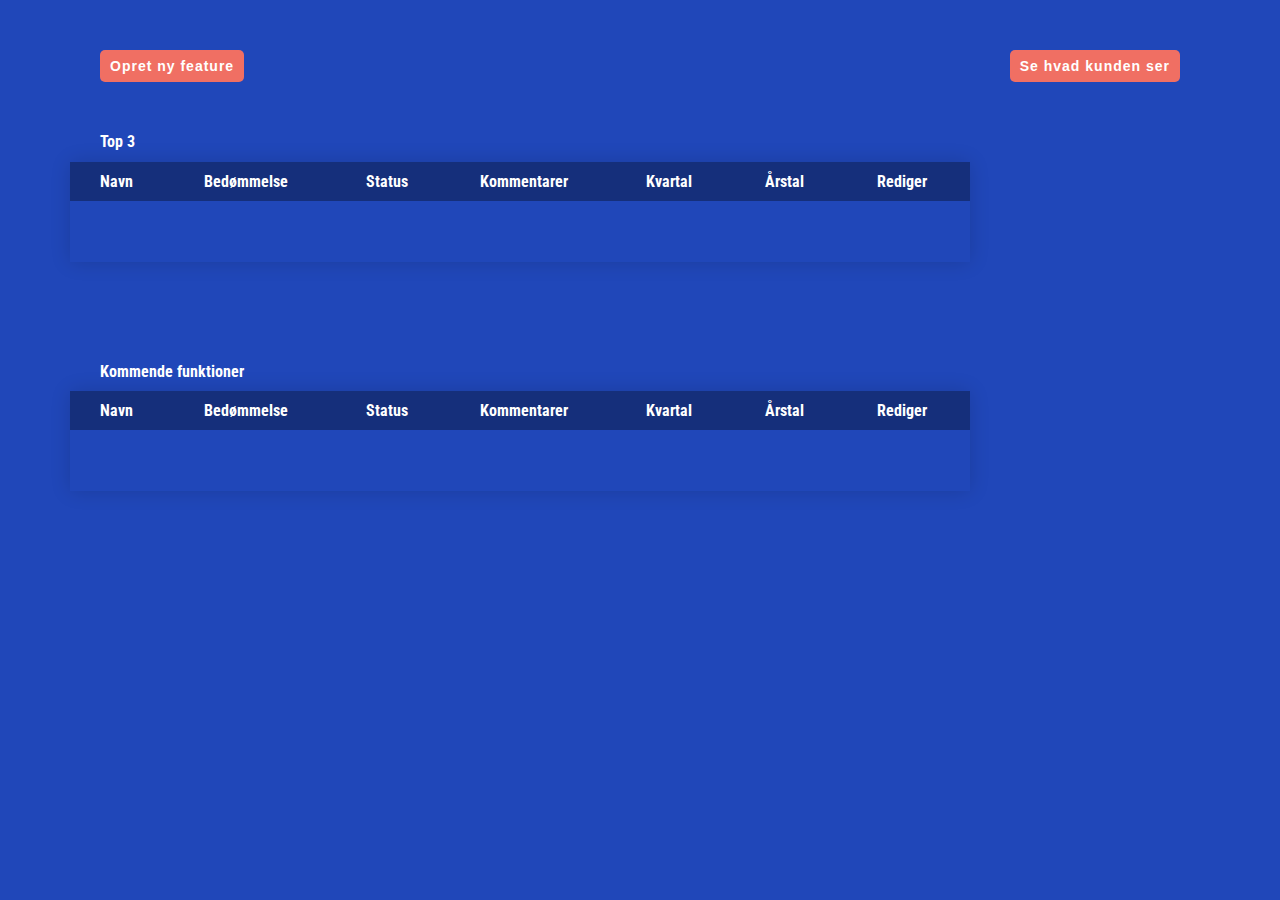
==== index.html @ 2de2a7f0 "name change" ====
<!DOCTYPE html>
<html lang="en">
<head>
    <meta charset="UTF-8">
    <meta http-equiv="X-UA-Compatible" content="IE=edge">
    <meta name="viewport" content="width=device-width, initial-scale=1.0">
    <title>Medarbejder</title>
    <link rel="stylesheet" type="text/css" href="styles.css" />
    <link rel="stylesheet" href="https://cdnjs.cloudflare.com/ajax/libs/font-awesome/4.7.0/css/font-awesome.min.css">
    <link href='https://fonts.googleapis.com/css?family=Roboto' rel='stylesheet'>
    <link href='https://fonts.googleapis.com/css?family=Roboto Condensed' rel='stylesheet'>
</head>
<body>
    <button id="opretBTN">Opret ny feature</button>
    <button id="switchBTN" onclick="window.location.href='customer.html'">Se hvad kunden ser</button>
    <div class ="headerTitle">
        <h1>Top 3</h1>
    </div>

    <div id="myModal" class="modal">
      <div class="modal-content">
        <h2>Oprettelse af nye features</h2>
        <p>Herunder kan du oprette nye features</p>
        <form id="form" >
            <div class="modal-div">
              <div class="modalDivName">
                 <label for="navn">Navn:</label>
                  <input type="text" id="name" name="navn" >
                </div>
                <div class="modalDivStatus">
                  <label for="taskStatus">Status:</label>
                    <select name="taskStatus" id="dropbtn" >
                      <option value="">Vælg</option>
                      <option value="0">Ventende</option>
                      <option value="1">Igangværende</option>
                    </select>
                </div>
                <div class="modalDivDesc">
                  <label for="beskrivelse">Beskrivelse:</label>
                  <textarea name="beskrivelse" id="description" cols="30" rows="5" ></textarea>
                </div>
                <div class="modalDivDate">
                  <label for="dato">Dato:</label>
                  <input type="date" id="date" name="dato" >
                </div>
              </div>
              <div class="divBTNS">
                <button class="cancelBTN">Annuller</button>
                <input type="submit" class="saveBTN">
              </div>
            </div>
        </form>
      </div>
    </div>

    <div class="table">
      <table class="content-table-top3">
        <thead>
          <tr>
            <th>Navn</th>
            <th>Bedømmelse</th>
            <th>Status</th>
            <th>Kommentarer</th>
            <th>Kvartal</th>
            <th>Årstal</th>
            <th>Rediger</th>
          </tr>
        </thead>
        <tbody id="dataTop3">
        </tbody>
      </table>
    </div>

      <div class ="headerTitle">
        <h1>Kommende funktioner</h1>
      </div>
      <div class="table">
        <table class="content-table">
          <thead>
            <tr>
              <th>Navn</th>
              <th>Bedømmelse</th>
              <th>Status</th>
              <th>Kommentarer</th>
              <th>Kvartal</th>
              <th>Årstal</th>
              <th>Rediger</th>
            </tr>
          </thead>
          <tbody id="mainTableRows">
          </tbody>
        </table>
      </div>
</body>
</html>

<script text="javascript">

  /* opret ny opgave */
  let modal = document.getElementById("myModal");
  let btn = document.getElementById("opretBTN");
  let cancel = document.getElementsByClassName("cancelBTN")[0];
  let save = document.getElementsByClassName("saveBTN")[0];

  btn.onclick = function() {
    modal.style.display = "block";
  };

  cancel.onclick = function() {
    modal.style.display = "none";
  };

  save.onclick = function() {
    let a = document.forms["form"]["name"].value;
    let b = document.forms["form"]["taskStatus"].value;
    let c = document.forms["form"]["beskrivelse"].value;
    let d = document.forms["form"]["dato"].value;
    
    if( a == ""){
      alert("Navn skal være udfyldt");
      return false;
    } else if(b == "") {
      alert("Status skal være udfyldt");
      return false;
    } else if(c == "") {
      alert("Beskrivelse skal være udfyldt");
      return false;
    } else if(d == "") {
      alert("dato skal være udfyldt");
      return false;
    } else{
      alert("Ny feature oprettet");
    modal.style.display = "none";
    }
  };

  window.onclick = function(event) {
    if (event.target == modal) {  
      modal.style.display = "none";
    }
  };


  /* ajax GET kald */
  let ajax = new XMLHttpRequest();
  ajax.open("GET", "http://localhost/ForbedringerEksamen/dbCon/Api.php?action=jointasks", true);
  ajax.send();

  /* modtager respons fra Api.php */
  ajax.onreadystatechange = function(){
    if(this.readyState == 4 && this.status == 200) {
      console.log(this.responseText);
      let data = JSON.parse(this.responseText);
      console.log(data);

      /* html værdier for <tbody> */
      let html = "";
      
      /* Hack til at tilgå objektet rigtigt */
      var dataTasks = data.tasks;

      console.log(dataTasks);

      /* Sorterer datoerne kronologisk */
      function byDate(a, b) {
        return new Date(a.dato).valueOf() - new Date(b.dato).valueOf(); 
      } 

      /* console.log(dataTasks.sort(byDate)); */

      /* Tæller hvor mange bedømmelser hver task har fået gennem bedømmelses_id, som definerer hvilken task bedømmelserne hører til, og selve bedømmelsen fra den joinede tabel,
       som skal være en bolean. Den viser flere af de samme rækker, da en task har flere bedømmelser og jeg har ikke fået sorteret det.
       Jeg er ikke blevet færdig med, men lader det stå. */
      let countOccurrencesOfEvaluations = () => {
          let map = {};
          for ( var i = 0; i < dataTasks.length; i++ ) {
              map[dataTasks[i].bedømmelse_id] = ~~map[dataTasks[i].bedømmelse] + 1;
              console.log(JSON.stringify(dataTasks[i].bedømmelse_id + ":" + dataTasks[i].bedømmelse));
          }
          return map;
      }

      var result = countOccurrencesOfEvaluations(dataTasks);
      console.log(JSON.stringify(result));
      console.log(result);

      let { "1": bedømmelse_id, ...rest } = result;
      let obj = { "0": 1, ...rest }

      console.log(JSON.stringify(obj));

     var top3DateFilter = dataTasks.sort(byDate);
     console.log(top3DateFilter);

     var top3DatatasksSliced = top3DateFilter.slice(0,3);

     console.log(top3DatatasksSliced);

     for (var key in dataTasks) {
      console.log(key);
      console.log([key]);
     }


      /* looper gennem dataen */
      for (let i = 0; i < top3DatatasksSliced.length; i++)
      {
        /* Henter dataen fra tabellerne og sætter dem ind i variabler */
        let name = top3DatatasksSliced[i].navn;
        let eval = top3DatatasksSliced[i].bedømmelse;
        var eval_counted = result[i];
        let eval_id = top3DatatasksSliced[i].bedømmelse_id;
        let status = top3DatatasksSliced[i].taskStatus;
        let date = top3DatatasksSliced[i].dato;
        let comment = top3DatatasksSliced[i].kommentar;
        
        console.log(eval_counted);

        /* Ternary operator for status, fungerer som en if-statement. Hvis status er 1 printer den igangværende, hvis status er andet end 1 printer den ventende */
        let statusCurrentWaiting = (status == 1) ? "Igangværende":"Ventende";

        /* Dato split. Splitter datoen ind i år, måneder, dage */
        let dateSplit = date.split("-");
        let year = dateSplit[0];
        let month = dateSplit[1];
        let day = dateSplit[2];

        /* sorterer måneder ind i kvartaler med en if-statement */
        let findQuarter = (monthQuarter = 1) => {
          if (monthQuarter <= 3) {
              return 1
          } else if (monthQuarter <= 6) {
              return 2
          } else if (monthQuarter <= 9) {
              return 3
          } else if (monthQuarter <= 12) {
              return 4
          }
        };
        /* console.log(findQuarter(month)); */

        /* appender til html */
        html += "<tr>";
          html += "<td>" + name + "</td>";
          html += "<td>" + eval_counted + "</td>";
          html += "<td>" + statusCurrentWaiting + "</td>";
          html += '<td><i class="fa fa-comments" aria-hidden="true" style="font-size:20px"></i>' + comment + '</td>';
          html += "<td>" + findQuarter(month); + "</td>";
          html += "<td>" + year + "</td>";
          html += '<td><span class="dropdownEditArrow"><i class="fa fa-angle-down" style="font-size:36px"></i></span></td>';
        html += "</tr>";
        html += '<tr class="dropdownEditDiv">';
          html += '<td ><p>Navn</p><input type="text" id="name" name="name1"></td>';
          html += '<td ><p>Status</p><input type="text" id="status" name="status1"></td>';
          html += '<td ><p>Beskrivelse</p><input type="text" id="description" name="description1"></td>';
          html += '<td ><p>Dato</p><input type="text" id="date" name="date1"></td>';
          html += '<td ><button class="dropdownDivCancelBtn">Annuller</button><button class="dropdownDivCloseBtn">Gem</button></td>';
        html += "</tr>";
      };

      /* erstater <tbody> af <table> */
      document.getElementById("dataTop3").innerHTML += html;

      /* Laver dropdown rediger bokse til hver af taskene */
      let dropdownEditArrow = document.querySelectorAll(".dropdownEditArrow");
      let dropdownEditBox = document.getElementsByClassName("dropdownEditDiv");
      let dropdownDivCloseBtn = document.getElementsByClassName("dropdownDivCloseBtn");
      let dropdownDivCancelBtn = document.getElementsByClassName("dropdownDivCancelBtn");
      
      for (let i = 0; i < dropdownEditArrow.length; i++) {
        dropdownEditArrow[i].addEventListener("click", openDropdownBox);
        dropdownDivCloseBtn[i].addEventListener("click", closeDropdownBox);
        dropdownDivCancelBtn[i].addEventListener("click", cancelCloseDropdownBox);

        function openDropdownBox() {
          dropdownEditBox[i].style.display = "block";
        };

        function closeDropdownBox() {
          if( document.getElementById('name').value == ""){
            alert("Navn skal være udfyldt");
            return false;
          } else if(document.getElementById('status').value == "") {
            alert("Status skal være udfyldt");
            return false;
          } else if(document.getElementById('description').value == "") {
            alert("Beskrivelse skal være udfyldt");
            return false;
          } else if(document.getElementById('date').value == "") {
            alert("dato skal være udfyldt");
            return false;
          } else{
            alert("Ny feature oprettet");
            dropdownEditBox[i].style.display = "none";
          }
        };

        function cancelCloseDropdownBox() {
          dropdownEditBox[i].style.display = "none";
        };
      }; 
    };
    

    /* html værdier for <tbody> */
    let html = "";

        /* looper gennem dataen */
    for (let i = 0; i < dataTasks.length; i++)
    {
      /* Henter dataen fra tabellerne og sætter dem ind i variabler */
      let name = dataTasks[i].navn;
      let eval = dataTasks[i].bedømmelse;
      let eval_counted = result[i];
      let eval_id = dataTasks[i].bedømmelse_id;
      let status = dataTasks[i].taskStatus;
      let date = dataTasks[i].dato;
      let comment = dataTasks[i].kommentar;

      /* Ternary operator for status, fungerer som en if-statement, fylder bare ikke så meget. Hvis status er 1 printer den igangværende, hvis status er andet end 1 printer den ventende */
      let statusCurrentWaiting = (status == 1) ? "Igangværende":"Ventende";

      /* Dato split. Splitter datoen ind i år, måneder, dage */
      let dateSplit = date.split("-");
      let year = dateSplit[0];
      let month = dateSplit[1];
      let day = dateSplit[2];

      /* sorterer måneder ind i kvartaler med en if-statement */
      let findQuarter = (monthQuarter = 1) => {
        if (monthQuarter <= 3) {
            return 1
        } else if (monthQuarter <= 6) {
            return 2
        } else if (monthQuarter <= 9) {
            return 3
        } else if (monthQuarter <= 12) {
            return 4
        }
      };
      /* console.log(findQuarter(month)); */

      /* appender til html */
      html += "<tr>";
        html += "<td>" + name + "</td>";
        html += "<td>" + eval_counted + "</td>";
        html += "<td>" + statusCurrentWaiting + "</td>";
        html += '<td><i class="fa fa-comments" aria-hidden="true" style="font-size:20px"></i>' + comment + '</td>';
        html += "<td>" + findQuarter(month); + "</td>";
        html += "<td>" + year + "</td>";
        html += '<td><span class="dropdownEditArrow"><i class="fa fa-angle-down" style="font-size:36px"></i></span></td>';
      html += "</tr>";
      html += '<tr class="dropdownEditDiv">';
        html += '<td ><p>Navn</p><input type="text" id="name" name="name1"></td>';
        html += '<td ><p>Status</p><input type="text" id="status" name="status1"></td>';
        html += '<td ><p>Beskrivelse</p><input type="text" id="description" name="description1"></td>';
        html += '<td ><p>Dato</p><input type="text" id="date" name="date1"></td>';
        html += '<td ><button class="dropdownDivCancelBtn">Annuller</button><button class="dropdownDivCloseBtn">Gem</button></td>';
      html += "</tr>";
    };

    /* erstater <tbody> af <table> */
    document.getElementById("mainTableRows").innerHTML += html;

    /* Laver dropdown rediger bokse til hver af taskene */
    let dropdownEditArrow = document.querySelectorAll(".dropdownEditArrow");
    let dropdownEditBox = document.getElementsByClassName("dropdownEditDiv");
    let dropdownDivCloseBtn = document.getElementsByClassName("dropdownDivCloseBtn");
    let dropdownDivCancelBtn = document.getElementsByClassName("dropdownDivCancelBtn");
    
    for (let i = 0; i < dropdownEditArrow.length; i++) {
      dropdownEditArrow[i].addEventListener("click", openDropdownBox);
      dropdownDivCloseBtn[i].addEventListener("click", closeDropdownBox);
      dropdownDivCancelBtn[i].addEventListener("click", cancelCloseDropdownBox);

      function openDropdownBox() {
        dropdownEditBox[i].style.display = "block";
      };

      function closeDropdownBox() {
        if( document.getElementById('name').value == ""){
          alert("Navn skal være udfyldt");
          return false;
        } else if(document.getElementById('status').value == "") {
          alert("Status skal være udfyldt");
          return false;
        } else if(document.getElementById('description').value == "") {
          alert("Beskrivelse skal være udfyldt");
          return false;
        } else if(document.getElementById('date').value == "") {
          alert("dato skal være udfyldt");
          return false;
        } else{
          alert("Ny feature oprettet");
          dropdownEditBox[i].style.display = "none";
        }
      };

      function cancelCloseDropdownBox() {
        dropdownEditBox[i].style.display = "none";
      };
    
    }; 
  };
 




  /* ajax POST kald. Virker ikke helt. Returnerer null i database, Det har noget med dato datatypen. har ikke nået at kigge på det. */
  let form = document.querySelector('#form');

  /* sætter en eventlistener på typen 'submit' i formen */
  form.addEventListener('submit',(e) => {
    e.preventDefault();  

    /* Laver en variabel, hvor dataen fra formen om bliver sat ind som et js objeckt */
    let formData = new FormData(form);

    /* Laver key/value pairs'ne om til et js objekt */
    let res = Object.fromEntries(formData);

    /* Laver js objektet om til et JSON objekt */
    let payload = JSON.stringify(res);
   /*  console.log(res);
    console.log(payload); */

    /* Tjekker dataen fra de forskellige inputs i formen */
    for (item of formData) {
      console.log(item[0],item[1]);
    }

    /* Sender JSON objektet til api url'en, sætter metoden som en post metode og sender variablen 'payload' med som 'body'. */
    fetch('http://localhost/ForbedringerEksamen/dbCon/Api.php?action=jointasks', {
      method:'POST',
      body: payload,
      headers: {
        'Accept': 'application/json',
        'content-Type': 'application/json'
      }
    })
    
    /* Tester om posten er succesfuld */
    .then((res) => {
      if (res.status === 200) {
        console.log("Post successfully created!")
      }
    })
      
    /* Fanger fejl hvis der er nogen */
    .catch((error) => {
      console.log(error)
    })

  });  
</script>
---- styles.css ----
:root {
--darkblue: #152F7B;
--red: #F06F63;
--green:#22C55E;
--white:#fff;
--yellow:#FFA614;
}

body {
    background-color: #2047B9;
    margin: 0;
}

html, 
p,
a,
label,
td {
    font-size: 16px !important;
font-family: 'Roboto' !important;
}

html, 
h1,
h2,
h3,
h4,
th {
font-family: 'Roboto Condensed' !important;
}


/* -----------------Employee------------------ */

#opretBTN {
    background-color: var(--red);
    color: var(--white);
    padding: 8px 10px;
    justify-content: center;
    margin: 50px 20px 0px 100px;
    font-weight: 600;
    font-size: 14px;
    letter-spacing: 1px;
    border-radius: 5px;
    cursor: pointer;
    border: none;
}

#switchBTN {
    background-color: var(--red);
    color: var(--white);
    padding: 8px 10px;
    justify-content: center;
    margin: 50px 100px 0px 100px;
    font-weight: 600;
    font-size: 14px;
    letter-spacing: 1px;
    border-radius: 5px;
    cursor: pointer;
    border: none;
    float: right;
}

.headerTitle {
    margin: 50px 20px 0px 100px;
    color: var(--white);
}

.modal {
    display: none;
    position: fixed;
    z-index: 1;
    left: 0;
    top: 0;
    width: 100%;
    height: 100%;
    overflow: auto;
    background-color: rgb(0,0,0);
    background-color: rgb(0,0,0, 0.4);
}

.modal-content {
    background-color: #FEFEFE;
    margin: 10% auto;
    padding: 20px;
    border: 1px solid #888;
    width: 70%;
    height: 40%;
}

.close {
    color: black;
    float: right;
    font-size: 28px;
    font-weight: bold;
}

.close:hover,
.close:focus {
    color: #aaa;
    text-decoration: none;
    cursor: pointer;
}

.modal-div {
    display: flex;
    justify-content: space-evenly;
    min-width: 200px;
    min-height: 180px;
}

.modal-content h2 {
    padding: .2em;
    font-size: 18px;
}

.modal-content p {
    padding: .2em;
    margin-bottom: 2em;
    font-size: 14px;
}

input {
    padding: .5em;
    border: solid 1px #999;
}

.divBTNS {
    height: 100px;
    width: 100%;
    float: right;
    display: flex;
    flex-direction: row;
    justify-content: flex-end;
    bottom: 5%;

}

.saveBTN {
    background-color: var(--green);
    color: var(--white);
    padding: 8px 38px;
    font-weight: 600;
    font-size: 14px;
    letter-spacing: 1px;
    text-transform: uppercase;
    border: none;
    border-radius: 3px;
    cursor: pointer;
    margin: 20px;

}

.cancelBTN {
    background-color: var(--red);
    color: var(--white);
    padding: 8px 10px;
    font-weight: 600;
    font-size: 14px;
    letter-spacing: 1px;
    text-transform: uppercase;
    border: none;
    border-radius: 3px;
    cursor: pointer;
    margin: 20px;
}

#name {
    width: 15em;
}

#date {
    width: 8em;
}

label {
    float: left;
}

.table {
    width: 900px;
    margin-bottom:100px;
}

.content-table-top3 {
    border-collapse: collapse;
    margin: 25px 0;
    font-size: 0.9em;
    width: 100%;
    border-radius: 5px 5px 0 0;
    box-shadow: 0 0 20px rgba(0, 0, 0, 0.15);
    margin: auto 70px;
    height: 100px;
}

.content-table-top3 thead tr {
    background-color: var(--darkblue);
    color: var(--white);
    text-align: left;
    font-weight: bold;
}

.content-table-top3 th,
.content-table-top3 td {
    padding: 10px 90px;
}

.content-table-top3 tbody tr {
    border-bottom: 1px solid #dddddd;
    background-color: #E8F3F4;
}

.content-table-top3 tbody tr:nth-of-type(even) {
    background-color: #FEFEFE;
}

.content-table-top3 tbody tr:nth-of-type(uneven) {
    background-color: #227178;
}

.content-table-top3 tbody tr.active-row {
    font-weight: bold;
    background-color: #FEFEFE;
}

.content-table {
    border-collapse: collapse;
    font-size: 0.9em;
    width: 100%;
    border-radius: 5px 5px 0 0;
    box-shadow: 0 0 20px rgba(0, 0, 0, 0.15);
    margin:  auto 70px;
    height: 100px;
}

.content-table thead tr {
    background-color: var(--darkblue);
    color: var(--white);
    text-align: left;
    font-weight: bold;
}

.content-table th,
.content-table td {
    padding: 10px 88px;
}

.content-table tbody tr {
    border-bottom: 1px solid #dddddd;
    background-color: #E8F3F4;
}

.content-table tbody tr:nth-of-type(even) {
    background-color: #FEFEFE;
}

.content-table tbody tr:nth-of-type(uneven) {
    background-color: #E8F3F4;
}

.content-table tbody tr.active-row {
    font-weight: bold;
    background-color: #FEFEFE;
}

.content-table-top3 th, .content-table th {
    font-size: 18px;
}

.dropdownEditArrow{
    cursor: pointer;
}

.dropdownEditDiv{
    display: none;
}

.dropdownEditDiv {
    background-color: white;
    position: relative;
    width: 0px;
}

.dropdownEditDiv td {
    background-color: #FEFEFE;
    padding: 10px 96px;
}

.dropdownDivCancelBtn{
    background-color: var(--red);
    color: var(--white);
    padding: 8px 6px;
    cursor: pointer;
    margin-bottom: 10px;
    margin-right: 8px;
    border: none;
}

.dropdownDivCloseBtn{
    background-color: var(--green);
    color: var(--white);
    padding: 8px 16px;
    cursor: pointer;
    border: none;
}



/* -----------------Customer------------------ */
.customer-box-container{
    padding-top: 5%;
    position: relative;
}

.customer-box{
    background-color: var(--darkblue);
    color: var(--white);
    width: 400px;
    padding: 10px;
    display: table;
}

.customer-box .overlay-link{
    color: var(--red);
    text-decoration: none;
    font-weight: bold;
    cursor: pointer;
    position: absolute;
}

.customer-publication{
    display: flex;
    background-color: var(--red);
    float: right;
    justify-content: center;
    width: 40%;
    margin: 5%;
}

.customer-publication .udgivelse{
    padding-right: 5%;
    padding-left: 5%;
}

#customer-data{
    display: grid;
    grid-template-columns: repeat(3, 1fr);
    gap: 5%;
    margin-right: 5%;
    margin-left: 5%;
    margin-bottom: 5%;
    position: absolute;
    width: 90%;
}

.status-funktion{
    color: var(--green);
}

#svg-line-box{
    position: absolute;
    z-index: -1;
    width: 100%;
    height: 100%;
}

.top-customer{
    padding-right: 5%;
    padding-left: 5%;
    padding-top: 5%;
    color: var(--white);
}

#workerBTN {
    height: 50px;
    background-color: var(--red);
    justify-content: center;
    color: var(--white);
    font-weight: bold;
    cursor: pointer;
    float: right;
    border: none;
    font-size: 14px;
    letter-spacing: 1px;
    border-radius: 5px;
    margin-top: -10%;
    padding: 8px 10px;
}

#overlay {
    position: fixed;
    display: none;
    width: 100%;
    height: 100%;
    top: 0;
    left: 0;
    right: 0;
    bottom: 0;
    background-color: rgba(0,0,0,0.5);
    z-index: 5;
    cursor: pointer;
}

#overlay-content h2{
    display: contents;
}

.overlay-box{
background-color: #2A5EF6;
color: white;
position: absolute;
top: 50%;
left: 50%;
transform: translate(-50%,-50%);
-ms-transform: translate(-50%,-50%);
width: 60%;
height: 45%;
padding: 5%;
}

.overlay-box h2 {
    padding-top: 90px;
}

.comment{
    display: flex;
}

#submitBTN{
    background-color: var(--red);
    color: var(--white);
    font-weight: bold;
    border: none;
    border-radius: 3px;
    cursor: pointer;
    align-self: flex-end;
    padding: 2%;
    margin-left: 2%;
}

.close{
    color: var(--red);
}


/* -----------------Media query------------------ */

@media (max-width: 1830px ) {
    .content-table-top3 th, .content-table-top3 td {
        padding: 10px 78px;
    }

    .dropdownEditDiv td {
        background-color: #FEFEFE;
        padding: 10px 86px;
    }

    .content-table th, .content-table td {
        padding: 10px 80px;
    }
}

@media (max-width: 1730px ) {
    .content-table-top3 th, .content-table-top3 td {
        padding: 10px 70px;
    }

    .dropdownEditDiv td {
        background-color: #FEFEFE;
        padding: 10px 72px;
    }

    .content-table th, .content-table td {
        padding: 10px 70px;
    }

}

@media (max-width: 1500px ) {
    .content-table-top3 th, .content-table-top3 td {
        padding: 10px 30px;
    }

    .content-table th, .content-table td {
        padding: 10px 30px;
    }

    .dropdownEditDiv td {
        background-color: #FEFEFE;
        padding: 10px 15px;
    }

    html, 
    h1,
    h2,
    h3,
    h4,
    th {
        font-size: 16px !important;
    }

    html, 
    p,
    a,
    label,
    td {
        font-size: 14px !important;
    }

    .dropdownDivCancelBtn{
    margin-right: 5px;
    }
}

@media (max-width: 1050px ) {

    .modal-div {
        display: block;
        justify-content: space-evenly;
        width: 50%;
    }

    .modal-content {
        height: 50%;
    }

    .modalDivName, .modalDivStatus, .modalDivDesc, .modalDivDate {
        margin-bottom: 10px;
    }

    .table {
        width: 300px;
    }

    .divBTNS {
        height: 0%;
        justify-content: flex-start;
    }

}

@media (max-width: 900px ) {
    .modal-div h2 {
        font-size: 18px;
    }

    .modal-content {
        height: 50%;
    }

    input {
        max-width: 95px;
    } 

    .content-table-top3 th, .content-table-top3 td {
        padding: 10px 15px;
    }

    .content-table-top3 {
        width: auto;
    }

    .content-table th, .content-table td {
        padding: 10px 15px;
    }

    .content-table {
        width: auto;
    }
}

@media (max-width: 500px ) {

    .dropdownEditDiv td {
        background-color: #FEFEFE;
        padding: 10px 30px;
    }

    .modal-content {
        height: 45%;
    }

    #description {
        min-width: 300px;
    } 

    th {
        display: none;
    }

    td {
        display: grid;
        grid-template-columns: 20ch auto;
        padding: 0.5rem 1rem;
    }


    td:first-child {
        padding-top: 1rem;
    }

    td:last-child {
        padding-top: 1rem;
    }

    td:nth-of-type(1)::before {
        content: "Navn: ";
        font-weight: 700;
    }

    td:nth-of-type(2)::before {
        content: "Bedømmelse: ";
        font-weight: 700;
    }

    td:nth-of-type(3)::before {
        content: "Status: ";
        font-weight: 700;
    }

    td:nth-of-type(4)::before {
        content: "Kommentarer: ";
        font-weight: 700;
    }

    td:nth-of-type(5)::before {
        content: "navn ";
        font-weight: 700;
    }

    .content-table-top3 th, .content-table-top3 td {
        padding: 10px 50px;
    }

    .content-table-top3 {
        width: auto;
    }

    .content-table th, .content-table td {
        padding: 10px 50px;
    }

    .content-table {
        width: auto;
    }

    .table {
        width: 800px;
    }
}
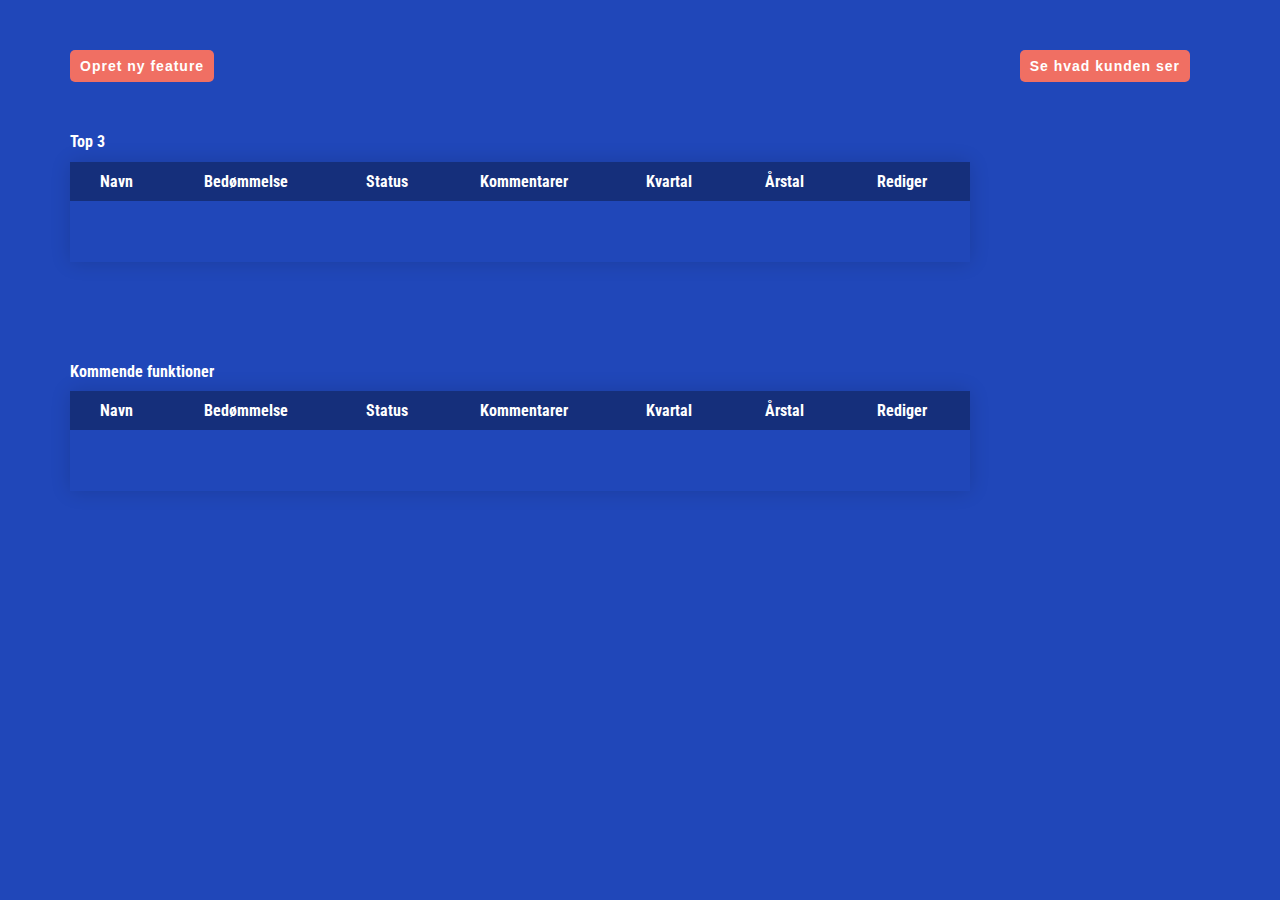
==== commit 4c668398: "name change" ====
--- a/index.html
+++ b/index.html
@@ -21,7 +21,7 @@
       <div class="modal-content">
         <h2>Oprettelse af nye features</h2>
         <p>Herunder kan du oprette nye features</p>
-        <form id="form" >
+        <form id="form" action="http://localhost/ForbedringerEksamen/dbCon/Api.php?action=addtasks" method="post" >
             <div class="modal-div">
               <div class="modalDivName">
                  <label for="navn">Navn:</label>
@@ -142,82 +142,189 @@
 
 
   /* ajax GET kald */
-  let ajax = new XMLHttpRequest();
-  ajax.open("GET", "http://localhost/ForbedringerEksamen/dbCon/Api.php?action=jointasks", true);
-  ajax.send();
-
-  /* modtager respons fra Api.php */
-  ajax.onreadystatechange = function(){
-    if(this.readyState == 4 && this.status == 200) {
-      console.log(this.responseText);
-      let data = JSON.parse(this.responseText);
-      console.log(data);
-
+  var index = ["jointasks","eval"];
+
+  for(let i = 0; i < index.length; i++){
+    let ajax = new XMLHttpRequest();
+    let url = "http://localhost/ForbedringerEksamen/dbCon/Api.php?action=" +index[i];
+    
+    ajax.open("GET", url, true);
+    ajax.send();
+
+    /* modtager respons fra Api.php */
+    ajax.onreadystatechange = function(){
+      if(this.readyState == 4 && this.status == 200) {
+        /* console.log(this.responseText); */
+        var data = JSON.parse(this.responseText);
+        /* console.log(data); */
+
+        /* html værdier for <tbody> */
+        let html = "";
+        
+        /* Hack til at tilgå objektet rigtigt */
+        var dataTasks = data.tasks;
+        var dataEval = data.eval;
+
+        var dataTasksAndEval = (dataTasks = dataTasks) ? dataTasks : dataEval;
+
+        /* console.log(dataTasksAndEval); */
+
+        let countOccurrencesOfEvaluations = (dataTasksAndEval) => {
+          let map = {};
+          for ( var i = 0; i < dataTasksAndEval.length; i++ ) {
+            /* console.log(dataTasksAndEval[i].bedømmelse_id) */
+              map[dataTasksAndEval[i].bedømmelse_id] = ~~map[dataTasksAndEval[i].bedømmelse] + 1;
+              /* console.log(dataTasksAndEval[i].bedømmelse_id + ":" + dataTasksAndEval[i].bedømmelse); */
+
+          }
+          return map;
+        }
+
+        /* console.log(countOccurrencesOfEvaluations(dataTasksAndEval)); */
+        
+        /* Sorterer datoerne kronologisk */
+        function byDate(a, b) {
+          return new Date(a.dato).valueOf() - new Date(b.dato).valueOf(); 
+        } 
+
+        /* console.log(dataTasks.sort(byDate)); */
+
+        var top3DateFilter = dataTasksAndEval.sort(byDate);
+        /* console.log(top3DateFilter); */
+
+        var top3DatatasksSliced = top3DateFilter.slice(0,3);
+
+       /*  console.log(top3DatatasksSliced); */
+
+        const array = Array(6)
+          .fill()
+          .map(() => Math.floor(20 * Math.random()));
+        console.log(array);
+
+        array.sort(function(a, b){return b-a});
+
+        const array1 = Array(6)
+          .fill()
+          .map(() => Math.floor(20 * Math.random()));
+        console.log(array1);
+
+        array1.sort(function(a, b){return b-a});
+
+        /* looper gennem dataen */
+        for (let i = 0; i < top3DatatasksSliced.length; i++)
+        {
+          /* Henter dataen fra tabellerne og sætter dem ind i variabler */
+          let name = dataTasksAndEval[i].navn;
+          let eval = top3DatatasksSliced[i].bedømmelse;
+          var eval_counted = array1[i];
+          let eval_id = top3DatatasksSliced[i].bedømmelse_id;
+          let status = top3DatatasksSliced[i].taskStatus;
+          let date = top3DatatasksSliced[i].dato;
+          let comment = array[i];
+
+          console.log(comment);
+          
+
+          /* Ternary operator for status, fungerer som en if-statement. Hvis status er 1 printer den igangværende, hvis status er andet end 1 printer den ventende */
+          let statusCurrentWaiting = (status == 1) ? "Igangværende":"Ventende";
+
+          /* let commentEmptyShow = (comment === "undefined") ? comment:"";
+
+          let evalEmptyShow = (eval_counted === "undefined") ?  eval_counted:" ";
+ */
+          /* Dato split. Splitter datoen ind i år, måneder, dage */
+          let dateSplit = date.split("-");
+          let year = dateSplit[0];
+          let month = dateSplit[1];
+          let day = dateSplit[2];
+
+          /* sorterer måneder ind i kvartaler med en if-statement */
+          let findQuarter = (monthQuarter = 1) => {
+            if (monthQuarter <= 3) {
+                return 1
+            } else if (monthQuarter <= 6) {
+                return 2
+            } else if (monthQuarter <= 9) {
+                return 3
+            } else if (monthQuarter <= 12) {
+                return 4
+            }
+          };
+          /* console.log(findQuarter(month)); */
+
+          /* appender til html */
+          html += "<tr>";
+            html += "<td>" + name + "</td>";
+            html += "<td>" + eval_counted + "</td>";
+            html += "<td>" + statusCurrentWaiting + "</td>";
+            html += '<td><i class="fa fa-comments" aria-hidden="true" style="font-size:20px"></i> ' + comment + '</td>';
+            html += "<td>" + findQuarter(month); + "</td>";
+            html += "<td>" + year + "</td>";
+            html += '<td><span class="dropdownEditArrow"><i class="fa fa-angle-down" style="font-size:36px"></i></span></td>';
+          html += "</tr>";
+          html += '<tr class="dropdownEditDiv"><form action="http://localhost/ForbedringerEksamen/dbCon/Api.php?action=updatetasks" method="PUT">';
+            html += '<td ><p>Navn</p><input type="text" id="name" name="name1"></td>';
+            html += '<td ><p>Status</p><input type="text" id="status" name="status1"></td>';
+            html += '<td ><p>Beskrivelse</p><input type="text" id="description" name="description1"></td>';
+            html += '<td ><p>Dato</p><input type="text" id="date" name="date1"></td>';
+            html += '<td ><button class="dropdownDivCancelBtn">Annuller</button><button class="dropdownDivCloseBtn" type="submit">Gem</button></td>';
+          html += "</form></tr>";
+        };
+
+        /* erstater <tbody> af <table> */
+        document.getElementById("dataTop3").innerHTML += html;
+
+        /* Laver dropdown rediger bokse til hver af taskene */
+        let dropdownEditArrow = document.querySelectorAll(".dropdownEditArrow");
+        let dropdownEditBox = document.getElementsByClassName("dropdownEditDiv");
+        let dropdownDivCloseBtn = document.getElementsByClassName("dropdownDivCloseBtn");
+        let dropdownDivCancelBtn = document.getElementsByClassName("dropdownDivCancelBtn");
+        
+        for (let i = 0; i < dropdownEditArrow.length; i++) {
+          dropdownEditArrow[i].addEventListener("click", openDropdownBox);
+          dropdownDivCloseBtn[i].addEventListener("click", closeDropdownBox);
+          dropdownDivCancelBtn[i].addEventListener("click", cancelCloseDropdownBox);
+
+          function openDropdownBox() {
+            dropdownEditBox[i].style.display = "block";
+          };
+
+          function closeDropdownBox() {
+            if( document.getElementById('name').value != ""){
+            alert("Ny feature oprettet");
+            dropdownEditBox[i].style.display = "none";
+          }
+          };
+
+          function cancelCloseDropdownBox() {
+            dropdownEditBox[i].style.display = "none";
+          };
+        }; 
+      };
+      
+      
       /* html værdier for <tbody> */
       let html = "";
-      
-      /* Hack til at tilgå objektet rigtigt */
-      var dataTasks = data.tasks;
-
-      console.log(dataTasks);
-
-      /* Sorterer datoerne kronologisk */
-      function byDate(a, b) {
-        return new Date(a.dato).valueOf() - new Date(b.dato).valueOf(); 
-      } 
-
-      /* console.log(dataTasks.sort(byDate)); */
-
-      /* Tæller hvor mange bedømmelser hver task har fået gennem bedømmelses_id, som definerer hvilken task bedømmelserne hører til, og selve bedømmelsen fra den joinede tabel,
-       som skal være en bolean. Den viser flere af de samme rækker, da en task har flere bedømmelser og jeg har ikke fået sorteret det.
-       Jeg er ikke blevet færdig med, men lader det stå. */
-      let countOccurrencesOfEvaluations = () => {
-          let map = {};
-          for ( var i = 0; i < dataTasks.length; i++ ) {
-              map[dataTasks[i].bedømmelse_id] = ~~map[dataTasks[i].bedømmelse] + 1;
-              console.log(JSON.stringify(dataTasks[i].bedømmelse_id + ":" + dataTasks[i].bedømmelse));
-          }
-          return map;
-      }
-
-      var result = countOccurrencesOfEvaluations(dataTasks);
-      console.log(JSON.stringify(result));
-      console.log(result);
-
-      let { "1": bedømmelse_id, ...rest } = result;
-      let obj = { "0": 1, ...rest }
-
-      console.log(JSON.stringify(obj));
-
-     var top3DateFilter = dataTasks.sort(byDate);
-     console.log(top3DateFilter);
-
-     var top3DatatasksSliced = top3DateFilter.slice(0,3);
-
-     console.log(top3DatatasksSliced);
-
-     for (var key in dataTasks) {
-      console.log(key);
-      console.log([key]);
-     }
-
-
-      /* looper gennem dataen */
-      for (let i = 0; i < top3DatatasksSliced.length; i++)
+
+          /* looper gennem dataen */
+      for (let i = 0; i < dataTasksAndEval.length; i++)
       {
         /* Henter dataen fra tabellerne og sætter dem ind i variabler */
-        let name = top3DatatasksSliced[i].navn;
-        let eval = top3DatatasksSliced[i].bedømmelse;
-        var eval_counted = result[i];
-        let eval_id = top3DatatasksSliced[i].bedømmelse_id;
-        let status = top3DatatasksSliced[i].taskStatus;
-        let date = top3DatatasksSliced[i].dato;
-        let comment = top3DatatasksSliced[i].kommentar;
-        
-        console.log(eval_counted);
-
-        /* Ternary operator for status, fungerer som en if-statement. Hvis status er 1 printer den igangværende, hvis status er andet end 1 printer den ventende */
+        let name = dataTasksAndEval[i].navn;
+        let eval = dataTasksAndEval[i].bedømmelse;
+        let eval_counted = dataTasksAndEval[i].bedømmelse_id;
+        let eval_id = dataTasksAndEval[i].bedømmelse_id;
+        let status = dataTasksAndEval[i].taskStatus;
+        let date = dataTasksAndEval[i].dato;
+        let comment = dataTasksAndEval[i].kommentar;
+
+        /* Ternary operator for status, fungerer som en if-statement, fylder bare ikke så meget. Hvis status er 1 printer den igangværende, hvis status er andet end 1 printer den ventende */
         let statusCurrentWaiting = (status == 1) ? "Igangværende":"Ventende";
+
+        let commentEmptyShow = (comment === "undefined") ? comment:"";
+
+        let evalEmptyShow = (eval_counted === "undefined") ?  eval_counted:"";
+
 
         /* Dato split. Splitter datoen ind i år, måneder, dage */
         let dateSplit = date.split("-");
@@ -242,9 +349,9 @@
         /* appender til html */
         html += "<tr>";
           html += "<td>" + name + "</td>";
-          html += "<td>" + eval_counted + "</td>";
+          html += "<td>" + evalEmptyShow + "</td>";
           html += "<td>" + statusCurrentWaiting + "</td>";
-          html += '<td><i class="fa fa-comments" aria-hidden="true" style="font-size:20px"></i>' + comment + '</td>';
+          html += '<td><i class="fa fa-comments" aria-hidden="true" style="font-size:20px"></i>' + commentEmptyShow + '</td>';
           html += "<td>" + findQuarter(month); + "</td>";
           html += "<td>" + year + "</td>";
           html += '<td><span class="dropdownEditArrow"><i class="fa fa-angle-down" style="font-size:36px"></i></span></td>';
@@ -259,7 +366,7 @@
       };
 
       /* erstater <tbody> af <table> */
-      document.getElementById("dataTop3").innerHTML += html;
+      document.getElementById("mainTableRows").innerHTML += html;
 
       /* Laver dropdown rediger bokse til hver af taskene */
       let dropdownEditArrow = document.querySelectorAll(".dropdownEditArrow");
@@ -276,181 +383,12 @@
           dropdownEditBox[i].style.display = "block";
         };
 
-        function closeDropdownBox() {
-          if( document.getElementById('name').value == ""){
-            alert("Navn skal være udfyldt");
-            return false;
-          } else if(document.getElementById('status').value == "") {
-            alert("Status skal være udfyldt");
-            return false;
-          } else if(document.getElementById('description').value == "") {
-            alert("Beskrivelse skal være udfyldt");
-            return false;
-          } else if(document.getElementById('date').value == "") {
-            alert("dato skal være udfyldt");
-            return false;
-          } else{
-            alert("Ny feature oprettet");
-            dropdownEditBox[i].style.display = "none";
-          }
-        };
-
         function cancelCloseDropdownBox() {
           dropdownEditBox[i].style.display = "none";
         };
+      
       }; 
     };
-    
-
-    /* html værdier for <tbody> */
-    let html = "";
-
-        /* looper gennem dataen */
-    for (let i = 0; i < dataTasks.length; i++)
-    {
-      /* Henter dataen fra tabellerne og sætter dem ind i variabler */
-      let name = dataTasks[i].navn;
-      let eval = dataTasks[i].bedømmelse;
-      let eval_counted = result[i];
-      let eval_id = dataTasks[i].bedømmelse_id;
-      let status = dataTasks[i].taskStatus;
-      let date = dataTasks[i].dato;
-      let comment = dataTasks[i].kommentar;
-
-      /* Ternary operator for status, fungerer som en if-statement, fylder bare ikke så meget. Hvis status er 1 printer den igangværende, hvis status er andet end 1 printer den ventende */
-      let statusCurrentWaiting = (status == 1) ? "Igangværende":"Ventende";
-
-      /* Dato split. Splitter datoen ind i år, måneder, dage */
-      let dateSplit = date.split("-");
-      let year = dateSplit[0];
-      let month = dateSplit[1];
-      let day = dateSplit[2];
-
-      /* sorterer måneder ind i kvartaler med en if-statement */
-      let findQuarter = (monthQuarter = 1) => {
-        if (monthQuarter <= 3) {
-            return 1
-        } else if (monthQuarter <= 6) {
-            return 2
-        } else if (monthQuarter <= 9) {
-            return 3
-        } else if (monthQuarter <= 12) {
-            return 4
-        }
-      };
-      /* console.log(findQuarter(month)); */
-
-      /* appender til html */
-      html += "<tr>";
-        html += "<td>" + name + "</td>";
-        html += "<td>" + eval_counted + "</td>";
-        html += "<td>" + statusCurrentWaiting + "</td>";
-        html += '<td><i class="fa fa-comments" aria-hidden="true" style="font-size:20px"></i>' + comment + '</td>';
-        html += "<td>" + findQuarter(month); + "</td>";
-        html += "<td>" + year + "</td>";
-        html += '<td><span class="dropdownEditArrow"><i class="fa fa-angle-down" style="font-size:36px"></i></span></td>';
-      html += "</tr>";
-      html += '<tr class="dropdownEditDiv">';
-        html += '<td ><p>Navn</p><input type="text" id="name" name="name1"></td>';
-        html += '<td ><p>Status</p><input type="text" id="status" name="status1"></td>';
-        html += '<td ><p>Beskrivelse</p><input type="text" id="description" name="description1"></td>';
-        html += '<td ><p>Dato</p><input type="text" id="date" name="date1"></td>';
-        html += '<td ><button class="dropdownDivCancelBtn">Annuller</button><button class="dropdownDivCloseBtn">Gem</button></td>';
-      html += "</tr>";
-    };
-
-    /* erstater <tbody> af <table> */
-    document.getElementById("mainTableRows").innerHTML += html;
-
-    /* Laver dropdown rediger bokse til hver af taskene */
-    let dropdownEditArrow = document.querySelectorAll(".dropdownEditArrow");
-    let dropdownEditBox = document.getElementsByClassName("dropdownEditDiv");
-    let dropdownDivCloseBtn = document.getElementsByClassName("dropdownDivCloseBtn");
-    let dropdownDivCancelBtn = document.getElementsByClassName("dropdownDivCancelBtn");
-    
-    for (let i = 0; i < dropdownEditArrow.length; i++) {
-      dropdownEditArrow[i].addEventListener("click", openDropdownBox);
-      dropdownDivCloseBtn[i].addEventListener("click", closeDropdownBox);
-      dropdownDivCancelBtn[i].addEventListener("click", cancelCloseDropdownBox);
-
-      function openDropdownBox() {
-        dropdownEditBox[i].style.display = "block";
-      };
-
-      function closeDropdownBox() {
-        if( document.getElementById('name').value == ""){
-          alert("Navn skal være udfyldt");
-          return false;
-        } else if(document.getElementById('status').value == "") {
-          alert("Status skal være udfyldt");
-          return false;
-        } else if(document.getElementById('description').value == "") {
-          alert("Beskrivelse skal være udfyldt");
-          return false;
-        } else if(document.getElementById('date').value == "") {
-          alert("dato skal være udfyldt");
-          return false;
-        } else{
-          alert("Ny feature oprettet");
-          dropdownEditBox[i].style.display = "none";
-        }
-      };
-
-      function cancelCloseDropdownBox() {
-        dropdownEditBox[i].style.display = "none";
-      };
-    
-    }; 
   };
  
-
-
-
-
-  /* ajax POST kald. Virker ikke helt. Returnerer null i database, Det har noget med dato datatypen. har ikke nået at kigge på det. */
-  let form = document.querySelector('#form');
-
-  /* sætter en eventlistener på typen 'submit' i formen */
-  form.addEventListener('submit',(e) => {
-    e.preventDefault();  
-
-    /* Laver en variabel, hvor dataen fra formen om bliver sat ind som et js objeckt */
-    let formData = new FormData(form);
-
-    /* Laver key/value pairs'ne om til et js objekt */
-    let res = Object.fromEntries(formData);
-
-    /* Laver js objektet om til et JSON objekt */
-    let payload = JSON.stringify(res);
-   /*  console.log(res);
-    console.log(payload); */
-
-    /* Tjekker dataen fra de forskellige inputs i formen */
-    for (item of formData) {
-      console.log(item[0],item[1]);
-    }
-
-    /* Sender JSON objektet til api url'en, sætter metoden som en post metode og sender variablen 'payload' med som 'body'. */
-    fetch('http://localhost/ForbedringerEksamen/dbCon/Api.php?action=jointasks', {
-      method:'POST',
-      body: payload,
-      headers: {
-        'Accept': 'application/json',
-        'content-Type': 'application/json'
-      }
-    })
-    
-    /* Tester om posten er succesfuld */
-    .then((res) => {
-      if (res.status === 200) {
-        console.log("Post successfully created!")
-      }
-    })
-      
-    /* Fanger fejl hvis der er nogen */
-    .catch((error) => {
-      console.log(error)
-    })
-
-  });  
 </script>
--- a/styles.css
+++ b/styles.css
@@ -37,7 +37,7 @@
     color: var(--white);
     padding: 8px 10px;
     justify-content: center;
-    margin: 50px 20px 0px 100px;
+    margin: 50px 20px 0px 70px;
     font-weight: 600;
     font-size: 14px;
     letter-spacing: 1px;
@@ -51,7 +51,7 @@
     color: var(--white);
     padding: 8px 10px;
     justify-content: center;
-    margin: 50px 100px 0px 100px;
+    margin: 50px 90px 0px 100px;
     font-weight: 600;
     font-size: 14px;
     letter-spacing: 1px;
@@ -62,7 +62,7 @@
 }
 
 .headerTitle {
-    margin: 50px 20px 0px 100px;
+    margin: 50px 20px 0px 70px;
     color: var(--white);
 }
 
@@ -202,7 +202,7 @@
 
 .content-table-top3 th,
 .content-table-top3 td {
-    padding: 10px 90px;
+    padding: 10px 88px;
 }
 
 .content-table-top3 tbody tr {
@@ -289,7 +289,7 @@
 .dropdownDivCancelBtn{
     background-color: var(--red);
     color: var(--white);
-    padding: 8px 6px;
+    padding: 8px 10px;
     cursor: pointer;
     margin-bottom: 10px;
     margin-right: 8px;
@@ -462,16 +462,20 @@
 
 @media (max-width: 1730px ) {
     .content-table-top3 th, .content-table-top3 td {
-        padding: 10px 70px;
+        padding: 10px 61px;
     }
 
     .dropdownEditDiv td {
         background-color: #FEFEFE;
-        padding: 10px 72px;
+        padding: 10px 60px;
+    }
+
+    .dropdownDivCancelBtn{
+    padding: 8px 8px;
     }
 
     .content-table th, .content-table td {
-        padding: 10px 70px;
+        padding: 10px 61px;
     }
 
 }
